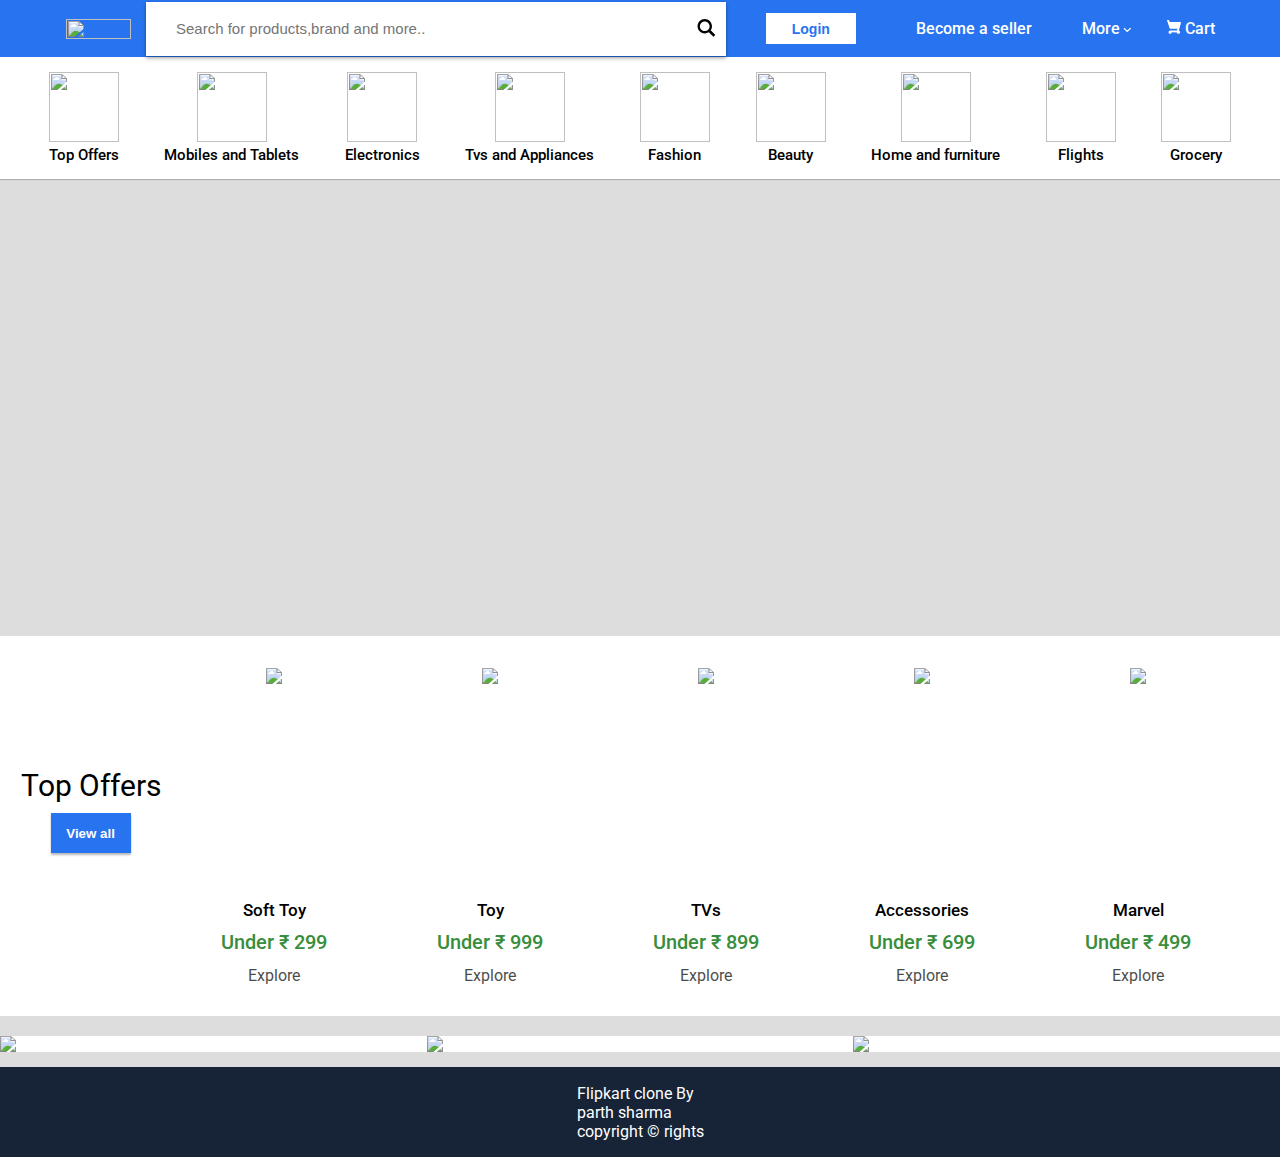
==== index.html @ 08022809 "flipkart clone" ====
<!DOCTYPE html>
<html lang="en">

<head>
    <meta charset="UTF-8">
    <meta http-equiv="X-UA-Compatible" content="IE=edge">
    <meta name="viewport" content="width=device-width, initial-scale=1.0">
    <title>proj</title>
    <link rel="stylesheet" href="/css/style.css">
    <link rel="stylesheet" href="/css/utils.css">
</head>

<body>
    <header>
        <nav>
            <div class="logo"> <img
                    src="https://static-assets-web.flixcart.com/fk-p-linchpin-web/fk-cp-zion/img/flipkart-plus_8d85f4.png">
            </div>
            <div class="search"> <input type="text" placeholder="Search for products,brand and more..">

                <button class="search-btn">
                    <svg width="20" height="20" viewBox="0 0 17 18" class="" xmlns="http://www.w3.org/2000/svg">
                        <g fill="" fill-rule="evenodd">
                            <path class="_34RNph"
                                d="m11.618 9.897l4.225 4.212c.092.092.101.232.02.313l-1.465 1.46c-.081.081-.221.072-.314-.02l-4.216-4.203">
                            </path>
                            <path class="_34RNph"
                                d="m6.486 10.901c-2.42 0-4.381-1.956-4.381-4.368 0-2.413 1.961-4.369 4.381-4.369 2.42 0 4.381 1.956 4.381 4.369 0 2.413-1.961 4.368-4.381 4.368m0-10.835c-3.582 0-6.486 2.895-6.486 6.467 0 3.572 2.904 6.467 6.486 6.467 3.582 0 6.486-2.895 6.486-6.467 0-3.572-2.904-6.467-6.486-6.467">
                            </path>
                        </g>
                    </svg>

                </button>


            </div>
            <div class="login">
                <button>Login</button>
            </div>
            <div class="seller"> Become a seller</div>
            <div class="more"> More

                <svg width="4.7" height="8" viewBox="0 0 16 27" xmlns="http://www.w3.org/2000/svg" class="zZ3yfL">
                    <path d="M16 23.207L6.11 13.161 16 3.093 12.955 0 0 13.161l12.955 13.161z" fill="#fff"
                        class="_2gTTdy"></path>
                </svg>

            </div>
            <div class="cart"> <svg class="V3C5bO" width="14" height="14" viewBox="0 0 16 16"
                    xmlns="http://www.w3.org/2000/svg">
                    <path class="_1bS9ic"
                        d="M15.32 2.405H4.887C3 2.405 2.46.805 2.46.805L2.257.21C2.208.085 2.083 0 1.946 0H.336C.1 0-.064.24.024.46l.644 1.945L3.11 9.767c.047.137.175.23.32.23h8.418l-.493 1.958H3.768l.002.003c-.017 0-.033-.003-.05-.003-1.06 0-1.92.86-1.92 1.92s.86 1.92 1.92 1.92c.99 0 1.805-.75 1.91-1.712l5.55.076c.12.922.91 1.636 1.867 1.636 1.04 0 1.885-.844 1.885-1.885 0-.866-.584-1.593-1.38-1.814l2.423-8.832c.12-.433-.206-.86-.655-.86"
                        fill="#fff"></path>
                </svg>
                Cart
            </div>
        </nav>
    </header>

    <section class="section-1">
        <div class="section-1-container">
            <div class="section-1-item">
                <img src="https://rukminim1.flixcart.com/fk-p-flap/128/128/image/178cf5a874cd697a.png?q=100
                " alt="">
                Top Offers
            </div>
            <div class="section-1-item">
                <img src="https://rukminim1.flixcart.com/fk-p-flap/128/128/image/e2268d56d09df684.png?q=100
                " alt="">
                Mobiles and Tablets

            </div>
            <div class="section-1-item">
                <img src="https://rukminim1.flixcart.com/fk-p-flap/128/128/image/6e3e1efa83bc56c3.png?q=100
                " alt="">
                Electronics
            </div>
            <div class="section-1-item">
                <img src="https://rukminim1.flixcart.com/fk-p-flap/128/128/image/b3e1225e6bda1c9e.png?q=100
                " alt="">
                Tvs and Appliances
            </div>
            <div class="section-1-item">
                <img src="https://rukminim1.flixcart.com/fk-p-flap/128/128/image/a11d5d13e54bf964.png?q=100
                " alt="">
                Fashion
            </div>
            <div class="section-1-item">
                <img src="https://rukminim1.flixcart.com/fk-p-flap/128/128/image/5f09b2d254acb48a.png?q=100
                " alt="">
                Beauty
            </div>
            <div class="section-1-item">
                <img src="https://rukminim1.flixcart.com/fk-p-flap/128/128/image/5972d5da375c81c7.png?q=100
                " alt="">
                Home and furniture
            </div>
            <div class="section-1-item">
                <img src="https://rukminim1.flixcart.com/fk-p-flap/128/128/image/1cfc2d91f717510a.png?q=100
                " alt="">
                Flights
            </div>
            <div class="section-1-item">
                <img src="https://rukminim1.flixcart.com/fk-p-flap/128/128/image/d154c0b4d536c1cf.png?q=100
                " alt="">
                Grocery
            </div>
        </div>

    </section>

    <section class="section2">
        <div class="section-2-container">
        </div>
    </section>

    <section class="section3">
        <div class="section-3-container"></div>
    </section>

<section class="section-4">
    <div class="section-4-container">
            <div class="offers">
                <div class="viewall">
                    Top Offers
                    <button>View all</button>
                </div>
            </div>
        <div class="section-4-list">
            <div class="section-4-item">
                <img src="https://rukminim1.flixcart.com/image/400/400/l1tmf0w0/stuffed-toy/2/c/q/3-feet-printed-foot-teddy-bear-stuffed-toys-latest-teddy-bear-90-original-imagdazpzwhhvkhu.jpeg?q=70
                ">
                <div class="section-4-head">Soft Toy</div>
                <div class="section-4-price">Under &#8377 299</div>
                <div class="section-4-explore"> Explore</div>
            </div>
            <div class="section-4-item">
                <img src="https://rukminim1.flixcart.com/image/400/400/kn0n6a80/remote-control-toy/i/t/l/mini-racing-4-channel-radio-control-rc-car-miss-chief-original-imagfs8264ewfmnw.jpeg?q=70
                ">
                <div class="section-4-head">Toy</div>
                <div class="section-4-price">Under &#8377 999</div>
                <div class="section-4-explore"> Explore</div>
            </div>
            <div class="section-4-item">
                <img src="https://rukminim1.flixcart.com/image/400/400/l51d30w0/television/1/k/j/-original-imagfsyu8nrz5gzg.jpeg?q=70
                ">
                <div class="section-4-head">TVs</div>
                <div class="section-4-price">Under &#8377 899</div>
                <div class="section-4-explore"> Explore</div>
            </div>
            <div class="section-4-item">
                <img src="https://rukminim1.flixcart.com/image/400/400/khuvxjk0-0/mouse/l/t/6/zeb-transformer-m-zebronics-original-imafxrugfftphbkk.jpeg?q=70
                ">
                <div class="section-4-head">Accessories</div>
                <div class="section-4-price">Under &#8377 699</div>
                <div class="section-4-explore"> Explore</div>
            </div>
            <div class="section-4-item">
                <img src="https://rukminim1.flixcart.com/image/400/400/kpft18w0/action-figure/w/l/m/iron-man-pvc-solar-bobble-head-in-standing-position-avenger-red-original-imag3njyfnkyaskf.jpeg?q=70
                ">
                <div class="section-4-head">Marvel</div>
                <div class="section-4-price"> Under &#8377 499</div>
                <div class="section-4-explore"> Explore</div>
            </div>
            <div class="section-4-item">
                <img src="https://rukminim1.flixcart.com/image/400/400/knoxnrk0/curtain/y/m/z/d-1-door-c-1-rod-pocket-flipkart-smartbuy-original-imag2azekmj26zfb.jpeg?q=70
                ">
                <div class="section-4-head"> House</div>
                <div class="section-4-price">Under &#8377 799</div>
                <div class="section-4-explore"> Explore</div>
            </div>
            
            <!-- </div> -->
            <div class="section-4-item">
                <img src="https://rukminim1.flixcart.com/image/400/400/jn3hocw0/microphone/d/c/e/boya-by-m1-3-5mm-electret-condenser-microphone-with-1-4-adapter-original-imaf9v2jhhakavks.jpeg?q=70
                ">
                <div class="section-4-head">Mobile Accessories</div>
                <div class="section-4-price">&#8377 299</div>
                <div class="section-4-explore"> Explore</div>
            </div>

        </div>   
    </div>

             

</section>
<section class="section-5">
    <img src="https://rukminim1.flixcart.com/fk-p-flap/960/960/image/d78dda604e158c5c.jpg?q=50
    " >
    <img src="https://rukminim1.flixcart.com/fk-p-flap/960/960/image/6e9e6f6130cddc96.jpg?q=50
    " >
    <img src="https://rukminim1.flixcart.com/fk-p-flap/960/960/image/2073732fc5e1fef2.jpg?q=50
    " >
</section>
<footer>
    <p> Flipkart clone By <BR><a href="mailto:ps13092007@gmail.com">parth sharma</a> <br> copyright &#169 rights</p>
</footer>
</body>
---- css/style.css ----
@import url('https://fonts.googleapis.com/css2?family=PT+Serif&display=swap');

* {
    margin: 0;
    padding: 0;
    box-sizing: border-box;
    /* overflow: hidden; */
}
body{
    font-family: Roboto,Arial,sans-serif;
    background-color:   #ddd;
}
:root {
    --primary-color: var(#2874f0)
}

header {
    background-color: #2874f0;    
    height: 57px;
}


header nav {
    display: flex;
    align-items: center;
    height: 100%;
    margin: 0 auto;
    max-width: 1248px;
    /* justify-content: center; */
}
header nav .logo{
    display: flex;
    min-width: 140px;
    justify-content: flex-end;
    margin-left: -25px;
}


header nav .logo img {
    width: 65px;
    height: 20px;
    cursor: pointer;


}

header .search {
    height: 6vh;
    width: 580px;
    display: flex;
    align-items: center;
    box-shadow: 0 2px 4px 0 rgba(0, 0, 0, 0.381);
    background-color: white;
    margin: 0 0 0 15px;
    
}
header .search input{
    height: 100%;
    width: 540px;
    border-radius: 2px;
    margin-left: 30px;
    /* padding: 0 8px; */
    border: none;
    outline: none;
    font-size: 15px
    
    
}
header .search .search-btn{
    height: 5vh;
    width:3vw ;
    background-color: white;
    border: none;
    cursor: pointer;
    padding: 0 8px;
    display: flex;
    align-items: center;
    border-radius: 0 2px 2px 0;
}
header .login{
    height: 100%;
    display: flex;
    align-items: center;
    margin: 0 40px;
}
header .login button{
    height: 31px;
    width: 7vw;
    font-size: 14px;
    font-weight: 600;
    padding: 5px 20px;
    color: #2874f0;
    background-color: white;
    border: none;
    cursor: pointer;

}

header .seller{
    
    margin: 0 20px;
    color: white;
    font-size: 16px;
    font-weight: 500;
    cursor: pointer;
}

header .more{
    margin: 0 30px;
    color: white;
    font-size: 16px;
    font-weight: 500;
    cursor: pointer;
}

header .more svg{
    margin-left: 1px;
    cursor: pointer;
    rotate: -90deg;
}
header .more svg:hover{
    rotate: 90deg;
}

header .cart{
    margin: 0 20px;
    color: white;
    font-size: 16px;
    font-weight: 500;
    cursor: pointer;
}

header .cart{
    margin-left:8px ;
    cursor: pointer;
}

.section-1{
    height: 122px;
    width: 100%;
    background-color: white;
    box-shadow: 0 1px 1px 0 rgba(0, 0, 0, 0.208);
}
.section-1-container{
    height: 100%;
    width:1228px;
    display: flex;
    align-items: center;
    justify-content: space-around;
    margin: 0 auto;
}
.section-1-item{
    height: 100%;
    display: flex;
    align-items: center;
    flex-direction: column;
    justify-content: center ;
    gap: 4px;
    font-size: 15px;
    font-weight: 500;
    cursor: pointer;
    color: rgb(0, 0, 0);
}
.section-1-item:hover{
    color: #2874f0;
}

.section-1-item img{
    height: 70px;
    width: 70px;
}

.section-2-container{
    margin-top: 20px;
    height: 280px;
    background-image: url(https://rukminim1.flixcart.com/fk-p-flap/3376/560/image/0735712fe84c602d.jpg?q=50);
    background-position: center;
    background-size: cover;
    background-repeat: no-repeat;
    cursor: pointer;
}


.section-3-container{
    margin-top: 20px;
    height: 122px;
    cursor: pointer;
    background-image: url(https://rukminim1.flixcart.com/fk-p-flap/2848/246/image/d56a3ed6d200038a.jpg?q=50
    );
    background-position: center;
    background-repeat: no-repeat;
    background-size: cover;
}

.section-4-container{
    margin: 15px 0 0 0 ;
    height: 380px;
    background-color: white;
    display: flex;
    justify-content: space-between;
    align-items: center;
}

.section-4 .offers{
    width: 300px;
    height: 100%;
    background-image: url(https://rukminim1.flixcart.com/fk-p-flap/278/278/image/1e483f8045ec13a8.jpg?q=90
    );
    background-repeat: no-repeat;
    background-position: bottom;
}
.section-4 .viewall{
    margin-top: 132px;
    display: flex;
    align-items: center;
    justify-content: center;
    font-size: 30px;
    font-weight: 400;
    flex-direction: column;

}
.section-4 .viewall button{
    margin-top: 10px;
    height: 40px;
    width: 80px;
    background-color: #2874f0;
    font-size: 10;
    font-weight: 600;
    color: white;
    border: none;
    cursor: pointer;
    box-shadow: 0 2px 2px 0 rgba(0, 0, 0, 0.281);
}
.section-4-list{
    height: 100%;
    width: calc(100%-300px);
    display: flex;
    overflow-x: auto;
    
    
}
.section-4-item{
    width: 230px;
    height: 100%;
    padding: 0 15px;
    display: flex;
    flex-direction: column;
    align-items: center;
    justify-content: center;
    margin-right: 30px;
}
.section-4-list img{
    height: 24vh;
   margin: 0 70px 0 70px;
   cursor: pointer;
}
.section-4-list img:hover{
    height: 25vh;
}
.section-4-head{
    margin-top: 16px;
    font-size: 17px;
    font-weight: 500;
    margin-bottom: 10px;
    cursor: pointer;
}

.section-4-price{
    color: #388e3c;
    font-size: 20px;
    font-weight: 500;
    cursor: pointer;
}
.section-4-explore{
    opacity: 0.7;
    margin-top: 12px;
    cursor: pointer;
}

.section-5{
display: flex;
justify-content: space-between;
overflow-y: auto;
margin-top: 20px;
background-color: white;

}
.section-5 img{
    width: 40%;
    margin-right: 20px;
}
 
footer{
    height: 10vh;
    width: 100%;
    background-color:#172337;
    color: white;
    display: flex;
    justify-content: center;
    align-items: center;
    margin-top: 15px;
}
footer a{
    text-decoration: none;
    color: white;
}
footer a:hover{
    color: #2874f0;
}
---- css/utils.css ----
@import url('https://fonts.googleapis.com/css2?family=Roboto:wght@300;400;500;700;900&display=swap');
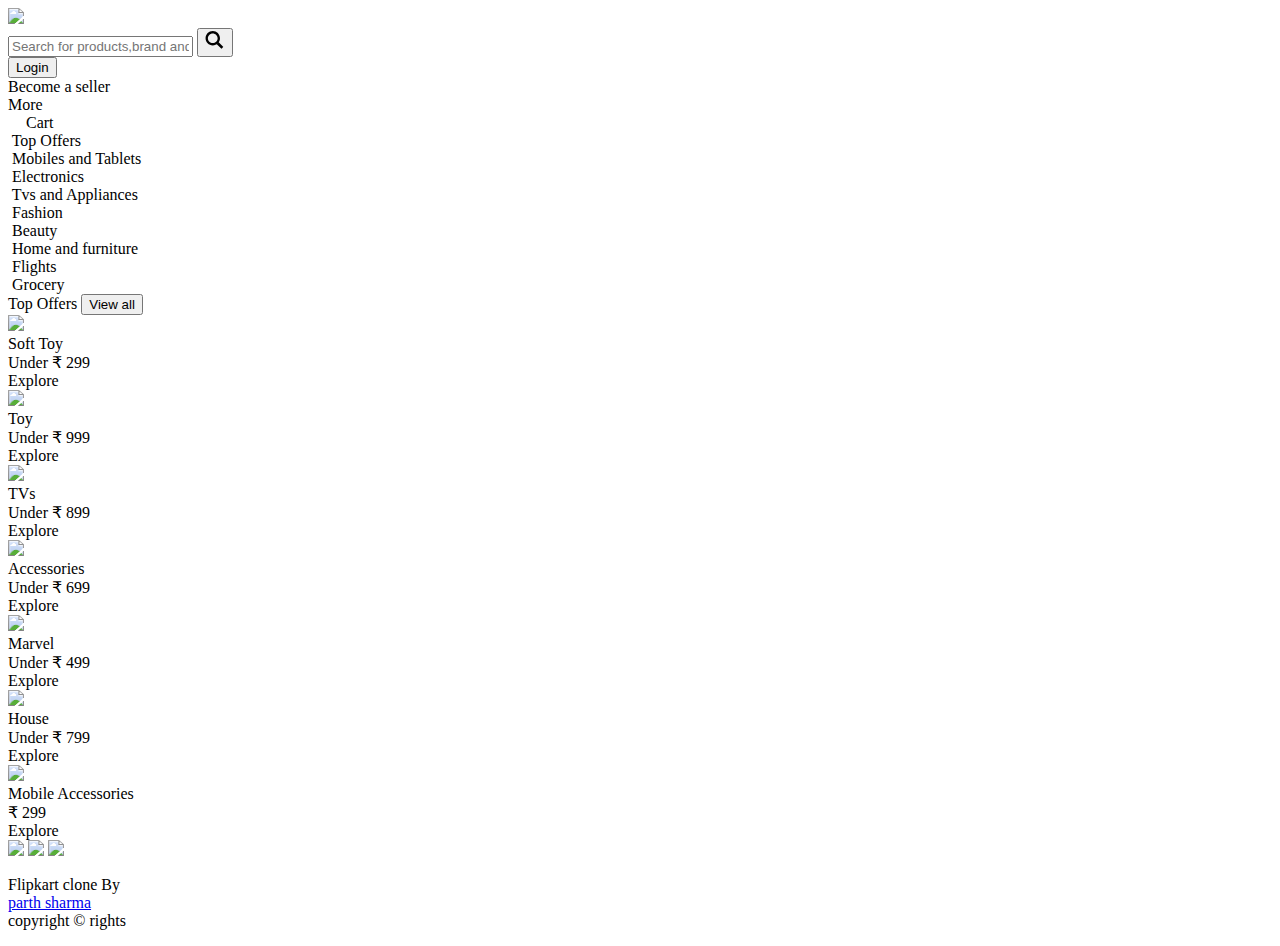
==== commit 0aa06074: "style" ====
--- a/index.html
+++ b/index.html
@@ -6,8 +6,8 @@
     <meta http-equiv="X-UA-Compatible" content="IE=edge">
     <meta name="viewport" content="width=device-width, initial-scale=1.0">
     <title>proj</title>
-    <link rel="stylesheet" href="/css/style.css">
-    <link rel="stylesheet" href="/css/utils.css">
+    <!-- <link rel="stylesheet" href="/css/style.css"> -->
+    
 </head>
 
 <body>
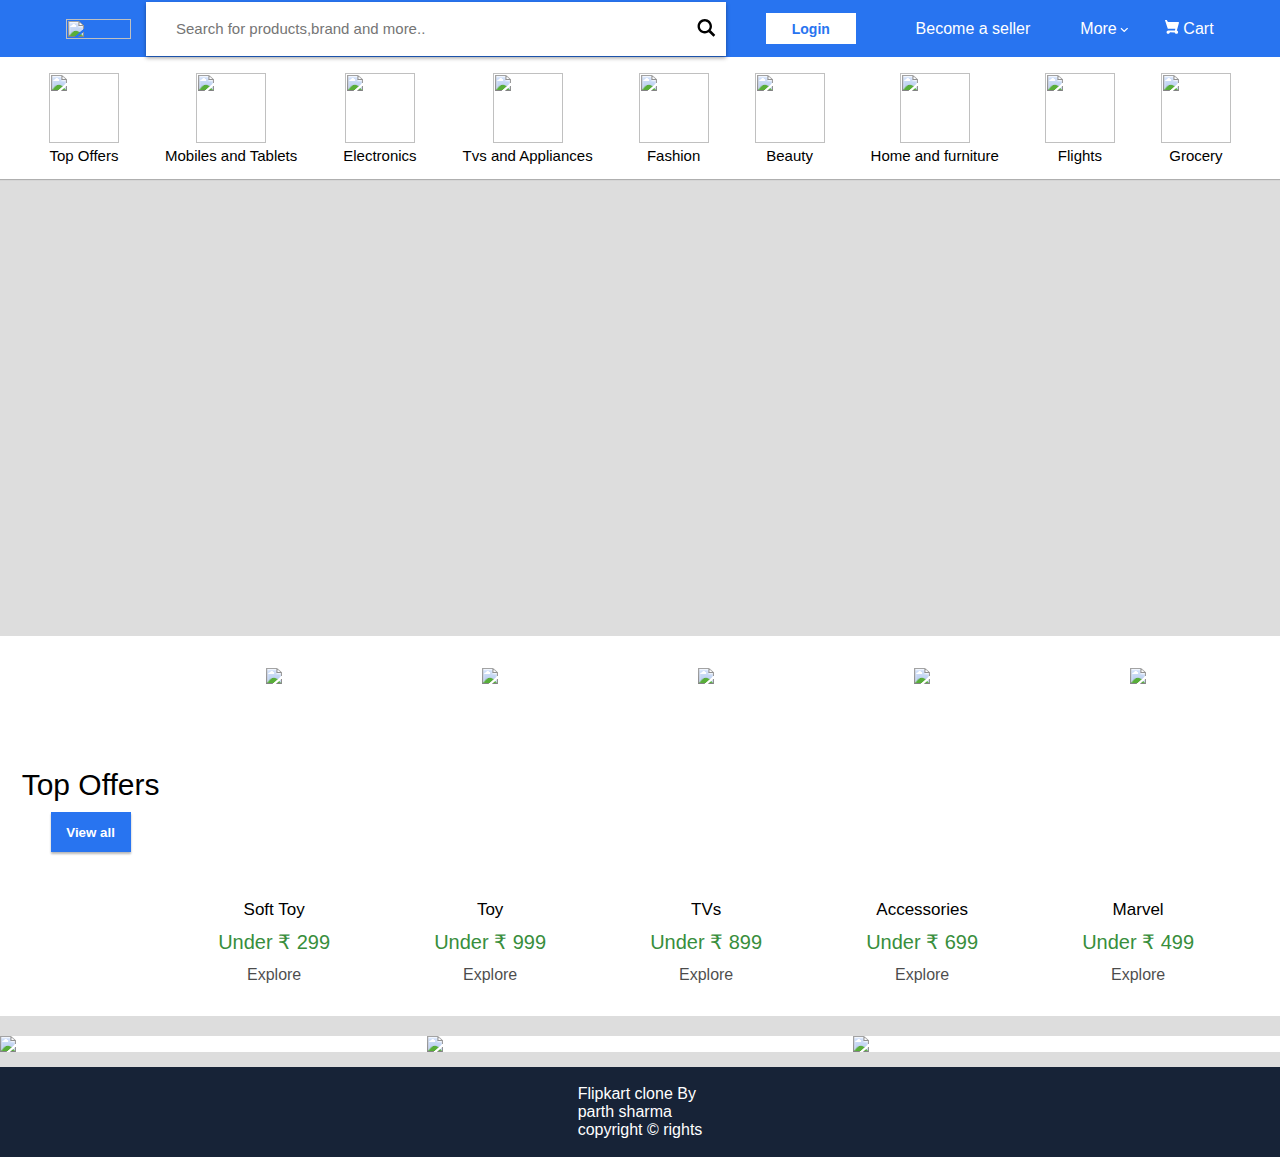
==== commit ef3d9f3f: "p" ====
--- a/index.html
+++ b/index.html
@@ -6,7 +6,7 @@
     <meta http-equiv="X-UA-Compatible" content="IE=edge">
     <meta name="viewport" content="width=device-width, initial-scale=1.0">
     <title>proj</title>
-    <!-- <link rel="stylesheet" href="/css/style.css"> -->
+    <link rel="stylesheet" type="text/css" href="style.css">
     
 </head>
 
--- a/style.css
+++ b/style.css
@@ -0,0 +1,309 @@
+@import url('https://fonts.googleapis.com/css2?family=PT+Serif&display=swap');
+
+* {
+    margin: 0;
+    padding: 0;
+    box-sizing: border-box;
+    /* overflow: hidden; */
+}
+body{
+    font-family: Roboto,Arial,sans-serif;
+    background-color:   #ddd;
+}
+:root {
+    --primary-color: var(#2874f0)
+}
+
+header {
+    background-color: #2874f0;    
+    height: 57px;
+}
+
+
+header nav {
+    display: flex;
+    align-items: center;
+    height: 100%;
+    margin: 0 auto;
+    max-width: 1248px;
+    /* justify-content: center; */
+}
+header nav .logo{
+    display: flex;
+    min-width: 140px;
+    justify-content: flex-end;
+    margin-left: -25px;
+}
+
+
+header nav .logo img {
+    width: 65px;
+    height: 20px;
+    cursor: pointer;
+
+
+}
+
+header .search {
+    height: 6vh;
+    width: 580px;
+    display: flex;
+    align-items: center;
+    box-shadow: 0 2px 4px 0 rgba(0, 0, 0, 0.381);
+    background-color: white;
+    margin: 0 0 0 15px;
+    
+}
+header .search input{
+    height: 100%;
+    width: 540px;
+    border-radius: 2px;
+    margin-left: 30px;
+    /* padding: 0 8px; */
+    border: none;
+    outline: none;
+    font-size: 15px
+    
+    
+}
+header .search .search-btn{
+    height: 5vh;
+    width:3vw ;
+    background-color: white;
+    border: none;
+    cursor: pointer;
+    padding: 0 8px;
+    display: flex;
+    align-items: center;
+    border-radius: 0 2px 2px 0;
+}
+header .login{
+    height: 100%;
+    display: flex;
+    align-items: center;
+    margin: 0 40px;
+}
+header .login button{
+    height: 31px;
+    width: 7vw;
+    font-size: 14px;
+    font-weight: 600;
+    padding: 5px 20px;
+    color: #2874f0;
+    background-color: white;
+    border: none;
+    cursor: pointer;
+
+}
+
+header .seller{
+    
+    margin: 0 20px;
+    color: white;
+    font-size: 16px;
+    font-weight: 500;
+    cursor: pointer;
+}
+
+header .more{
+    margin: 0 30px;
+    color: white;
+    font-size: 16px;
+    font-weight: 500;
+    cursor: pointer;
+}
+
+header .more svg{
+    margin-left: 1px;
+    cursor: pointer;
+    rotate: -90deg;
+}
+header .more svg:hover{
+    rotate: 90deg;
+}
+
+header .cart{
+    margin: 0 20px;
+    color: white;
+    font-size: 16px;
+    font-weight: 500;
+    cursor: pointer;
+}
+
+header .cart{
+    margin-left:8px ;
+    cursor: pointer;
+}
+
+.section-1{
+    height: 122px;
+    width: 100%;
+    background-color: white;
+    box-shadow: 0 1px 1px 0 rgba(0, 0, 0, 0.208);
+}
+.section-1-container{
+    height: 100%;
+    width:1228px;
+    display: flex;
+    align-items: center;
+    justify-content: space-around;
+    margin: 0 auto;
+}
+.section-1-item{
+    height: 100%;
+    display: flex;
+    align-items: center;
+    flex-direction: column;
+    justify-content: center ;
+    gap: 4px;
+    font-size: 15px;
+    font-weight: 500;
+    cursor: pointer;
+    color: rgb(0, 0, 0);
+}
+.section-1-item:hover{
+    color: #2874f0;
+}
+
+.section-1-item img{
+    height: 70px;
+    width: 70px;
+}
+
+.section-2-container{
+    margin-top: 20px;
+    height: 280px;
+    background-image: url(https://rukminim1.flixcart.com/fk-p-flap/3376/560/image/0735712fe84c602d.jpg?q=50);
+    background-position: center;
+    background-size: cover;
+    background-repeat: no-repeat;
+    cursor: pointer;
+}
+
+
+.section-3-container{
+    margin-top: 20px;
+    height: 122px;
+    cursor: pointer;
+    background-image: url(https://rukminim1.flixcart.com/fk-p-flap/2848/246/image/d56a3ed6d200038a.jpg?q=50
+    );
+    background-position: center;
+    background-repeat: no-repeat;
+    background-size: cover;
+}
+
+.section-4-container{
+    margin: 15px 0 0 0 ;
+    height: 380px;
+    background-color: white;
+    display: flex;
+    justify-content: space-between;
+    align-items: center;
+}
+
+.section-4 .offers{
+    width: 300px;
+    height: 100%;
+    background-image: url(https://rukminim1.flixcart.com/fk-p-flap/278/278/image/1e483f8045ec13a8.jpg?q=90
+    );
+    background-repeat: no-repeat;
+    background-position: bottom;
+}
+.section-4 .viewall{
+    margin-top: 132px;
+    display: flex;
+    align-items: center;
+    justify-content: center;
+    font-size: 30px;
+    font-weight: 400;
+    flex-direction: column;
+
+}
+.section-4 .viewall button{
+    margin-top: 10px;
+    height: 40px;
+    width: 80px;
+    background-color: #2874f0;
+    font-size: 10;
+    font-weight: 600;
+    color: white;
+    border: none;
+    cursor: pointer;
+    box-shadow: 0 2px 2px 0 rgba(0, 0, 0, 0.281);
+}
+.section-4-list{
+    height: 100%;
+    width: calc(100%-300px);
+    display: flex;
+    overflow-x: auto;
+    
+    
+}
+.section-4-item{
+    width: 230px;
+    height: 100%;
+    padding: 0 15px;
+    display: flex;
+    flex-direction: column;
+    align-items: center;
+    justify-content: center;
+    margin-right: 30px;
+}
+.section-4-list img{
+    height: 24vh;
+   margin: 0 70px 0 70px;
+   cursor: pointer;
+}
+.section-4-list img:hover{
+    height: 25vh;
+}
+.section-4-head{
+    margin-top: 16px;
+    font-size: 17px;
+    font-weight: 500;
+    margin-bottom: 10px;
+    cursor: pointer;
+}
+
+.section-4-price{
+    color: #388e3c;
+    font-size: 20px;
+    font-weight: 500;
+    cursor: pointer;
+}
+.section-4-explore{
+    opacity: 0.7;
+    margin-top: 12px;
+    cursor: pointer;
+}
+
+.section-5{
+display: flex;
+justify-content: space-between;
+overflow-y: auto;
+margin-top: 20px;
+background-color: white;
+
+}
+.section-5 img{
+    width: 40%;
+    margin-right: 20px;
+}
+ 
+footer{
+    height: 10vh;
+    width: 100%;
+    background-color:#172337;
+    color: white;
+    display: flex;
+    justify-content: center;
+    align-items: center;
+    margin-top: 15px;
+}
+footer a{
+    text-decoration: none;
+    color: white;
+}
+footer a:hover{
+    color: #2874f0;
+}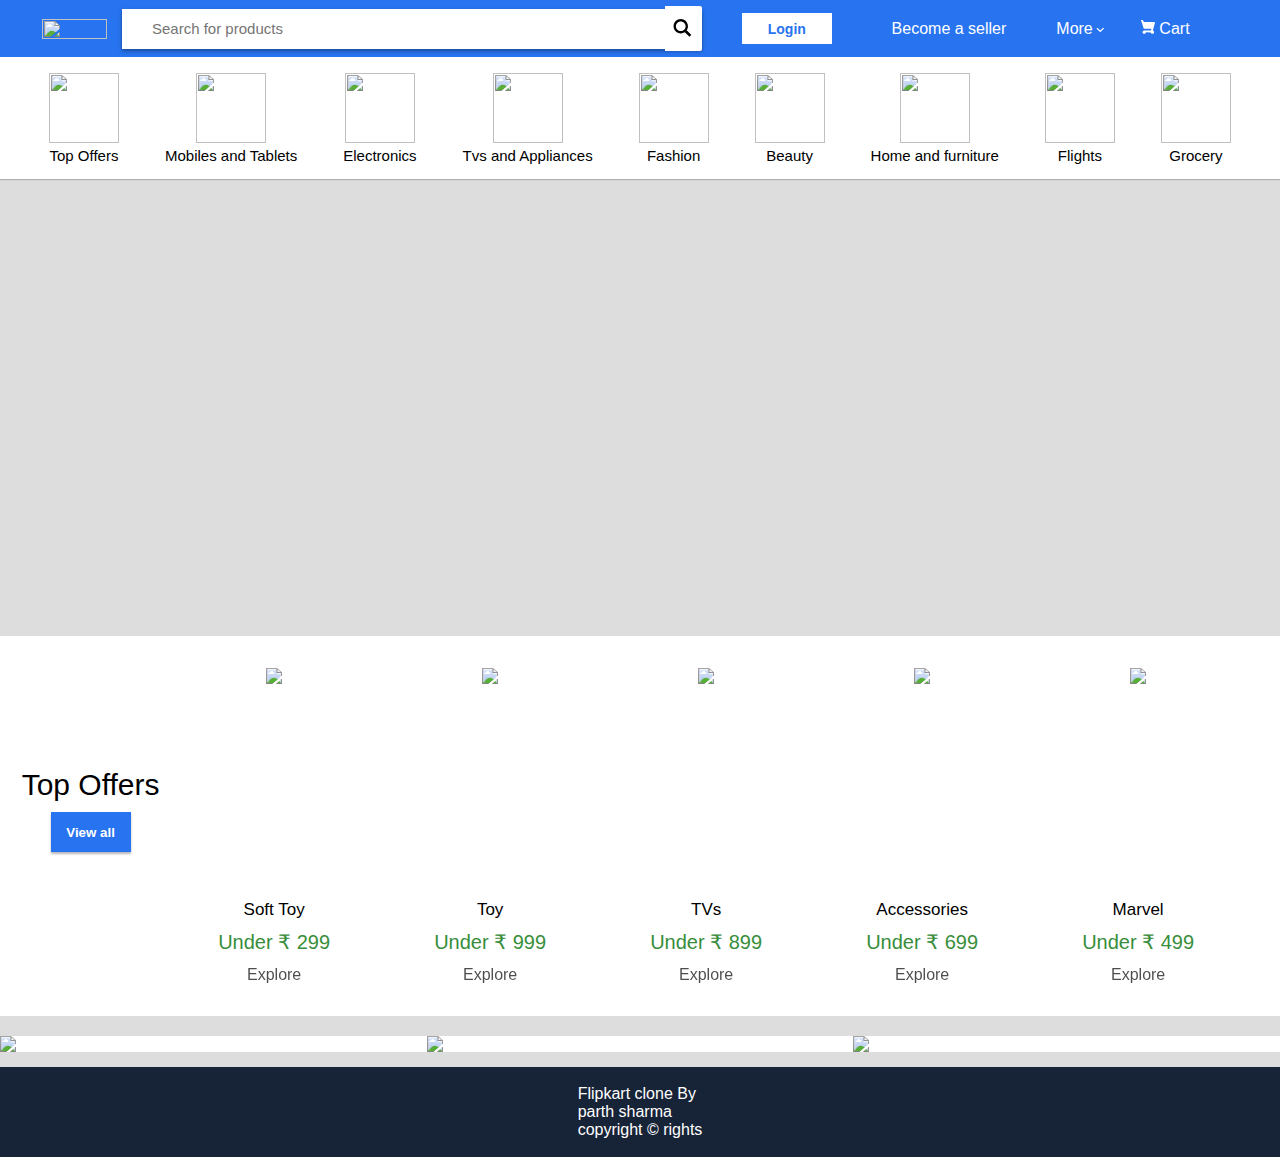
==== commit a86280f8: "responsiveness" ====
--- a/index.html
+++ b/index.html
@@ -5,18 +5,22 @@
     <meta charset="UTF-8">
     <meta http-equiv="X-UA-Compatible" content="IE=edge">
     <meta name="viewport" content="width=device-width, initial-scale=1.0">
-    <title>proj</title>
+    <title>flipkart</title>
+    <link rel="shortcut icon" href="https://static-assets-web.flixcart.com/www/promos/new/20150528-140547-favicon-retina.ico
+    " type="image/x-icon">
     <link rel="stylesheet" type="text/css" href="style.css">
+    
     
 </head>
 
 <body>
     <header>
-        <nav>
+        <nav >
+        <div class="logo-search-row">
             <div class="logo"> <img
                     src="https://static-assets-web.flixcart.com/fk-p-linchpin-web/fk-cp-zion/img/flipkart-plus_8d85f4.png">
             </div>
-            <div class="search"> <input type="text" placeholder="Search for products,brand and more..">
+            <div class="search"> <input type="text" placeholder="Search for products">
 
                 <button class="search-btn">
                     <svg width="20" height="20" viewBox="0 0 17 18" class="" xmlns="http://www.w3.org/2000/svg">
@@ -34,26 +38,37 @@
 
 
             </div>
-            <div class="login">
-                <button>Login</button>
-            </div>
-            <div class="seller"> Become a seller</div>
-            <div class="more"> More
-
-                <svg width="4.7" height="8" viewBox="0 0 16 27" xmlns="http://www.w3.org/2000/svg" class="zZ3yfL">
-                    <path d="M16 23.207L6.11 13.161 16 3.093 12.955 0 0 13.161l12.955 13.161z" fill="#fff"
-                        class="_2gTTdy"></path>
-                </svg>
-
-            </div>
-            <div class="cart"> <svg class="V3C5bO" width="14" height="14" viewBox="0 0 16 16"
-                    xmlns="http://www.w3.org/2000/svg">
-                    <path class="_1bS9ic"
-                        d="M15.32 2.405H4.887C3 2.405 2.46.805 2.46.805L2.257.21C2.208.085 2.083 0 1.946 0H.336C.1 0-.064.24.024.46l.644 1.945L3.11 9.767c.047.137.175.23.32.23h8.418l-.493 1.958H3.768l.002.003c-.017 0-.033-.003-.05-.003-1.06 0-1.92.86-1.92 1.92s.86 1.92 1.92 1.92c.99 0 1.805-.75 1.91-1.712l5.55.076c.12.922.91 1.636 1.867 1.636 1.04 0 1.885-.844 1.885-1.885 0-.866-.584-1.593-1.38-1.814l2.423-8.832c.12-.433-.206-.86-.655-.86"
-                        fill="#fff"></path>
-                </svg>
-                Cart
-            </div>
+            <div class="hamburger">
+                <div class="line"></div>
+                <div class="line"></div>
+                <div class="line"></div>
+            </div>
+        </div>
+            
+            <div class="hamcollapse">
+                <div class="login">
+                    <button>Login</button>
+                </div>
+                <div class="seller"> Become a seller</div>
+                <div class="more"> More
+    
+                    <svg width="4.7" height="8" viewBox="0 0 16 27" xmlns="http://www.w3.org/2000/svg" class="zZ3yfL">
+                        <path d="M16 23.207L6.11 13.161 16 3.093 12.955 0 0 13.161l12.955 13.161z" fill="#fff"
+                            class="_2gTTdy"></path>
+                    </svg>
+    
+                </div>
+                <div class="cart"> <svg class="V3C5bO" width="14" height="14" viewBox="0 0 16 16"
+                        xmlns="http://www.w3.org/2000/svg">
+                        <path class="_1bS9ic"
+                            d="M15.32 2.405H4.887C3 2.405 2.46.805 2.46.805L2.257.21C2.208.085 2.083 0 1.946 0H.336C.1 0-.064.24.024.46l.644 1.945L3.11 9.767c.047.137.175.23.32.23h8.418l-.493 1.958H3.768l.002.003c-.017 0-.033-.003-.05-.003-1.06 0-1.92.86-1.92 1.92s.86 1.92 1.92 1.92c.99 0 1.805-.75 1.91-1.712l5.55.076c.12.922.91 1.636 1.867 1.636 1.04 0 1.885-.844 1.885-1.885 0-.866-.584-1.593-1.38-1.814l2.423-8.832c.12-.433-.206-.86-.655-.86"
+                            fill="#fff"></path>
+                    </svg>
+                    Cart
+                </div>
+            </div>
+        
+           
         </nav>
     </header>
 
@@ -196,4 +211,7 @@
 <footer>
     <p> Flipkart clone By <BR><a href="mailto:ps13092007@gmail.com">parth sharma</a> <br> copyright &#169 rights</p>
 </footer>
-</body>+<script src="clone.js"></script>
+</body>
+
+</html>--- a/style.css
+++ b/style.css
@@ -5,18 +5,31 @@
     padding: 0;
     box-sizing: border-box;
     /* overflow: hidden; */
-}
-body{
-    font-family: Roboto,Arial,sans-serif;
-    background-color:   #ddd;
-}
+
+}
+
+body {
+    font-family: Roboto, Arial, sans-serif;
+    background-color: #ddd;
+    overflow: auto;
+}
+
 :root {
     --primary-color: var(#2874f0)
 }
 
 header {
-    background-color: #2874f0;    
+    background-color: #2874f0;
     height: 57px;
+    position: sticky;
+    top: 0;
+}
+
+header .logo-search-row {
+    display: flex;
+    text-align: center;
+    justify-content: center;
+
 }
 
 
@@ -28,11 +41,12 @@
     max-width: 1248px;
     /* justify-content: center; */
 }
-header nav .logo{
-    display: flex;
-    min-width: 140px;
+
+header nav .logo {
+    display: flex;
+    width: 100px;
     justify-content: flex-end;
-    margin-left: -25px;
+    margin-left: -9px;
 }
 
 
@@ -40,21 +54,23 @@
     width: 65px;
     height: 20px;
     cursor: pointer;
+    margin-top: 10px;
 
 
 }
 
 header .search {
-    height: 6vh;
+    height: 40px;
     width: 580px;
     display: flex;
     align-items: center;
     box-shadow: 0 2px 4px 0 rgba(0, 0, 0, 0.381);
     background-color: white;
     margin: 0 0 0 15px;
-    
-}
-header .search input{
+
+}
+
+header .search input {
     height: 100%;
     width: 540px;
     border-radius: 2px;
@@ -63,12 +79,11 @@
     border: none;
     outline: none;
     font-size: 15px
-    
-    
-}
-header .search .search-btn{
+}
+
+header .search .search-btn {
     height: 5vh;
-    width:3vw ;
+    width: 3vw;
     background-color: white;
     border: none;
     cursor: pointer;
@@ -77,13 +92,15 @@
     align-items: center;
     border-radius: 0 2px 2px 0;
 }
-header .login{
+
+header .login {
     height: 100%;
     display: flex;
     align-items: center;
     margin: 0 40px;
 }
-header .login button{
+
+header .login button {
     height: 31px;
     width: 7vw;
     font-size: 14px;
@@ -96,8 +113,8 @@
 
 }
 
-header .seller{
-    
+header .seller {
+
     margin: 0 20px;
     color: white;
     font-size: 16px;
@@ -105,7 +122,7 @@
     cursor: pointer;
 }
 
-header .more{
+header .more {
     margin: 0 30px;
     color: white;
     font-size: 16px;
@@ -113,16 +130,17 @@
     cursor: pointer;
 }
 
-header .more svg{
+header .more svg {
     margin-left: 1px;
     cursor: pointer;
     rotate: -90deg;
 }
-header .more svg:hover{
+
+header .more svg:hover {
     rotate: 90deg;
 }
 
-header .cart{
+header .cart {
     margin: 0 20px;
     color: white;
     font-size: 16px;
@@ -130,47 +148,75 @@
     cursor: pointer;
 }
 
-header .cart{
-    margin-left:8px ;
-    cursor: pointer;
-}
-
-.section-1{
+header .cart {
+    margin-left: 8px;
+    cursor: pointer;
+}
+
+header .hamcollapse {
+    display: flex;
+    justify-content: center;
+    align-items: center;
+}
+
+.hamburger {
+    position: relative;
+    cursor: pointer;
+    /* top: 10px; */
+    display: none;
+
+
+}
+
+.line {
+    width: 33%;
+    background-color: rgb(255, 255, 255);
+    height: 4px;
+    margin: 3px 3px;
+    width: 30px;
+
+
+}
+
+.section-1 {
     height: 122px;
     width: 100%;
     background-color: white;
     box-shadow: 0 1px 1px 0 rgba(0, 0, 0, 0.208);
 }
-.section-1-container{
-    height: 100%;
-    width:1228px;
+
+.section-1-container {
+    height: 100%;
+    width: 1228px;
     display: flex;
     align-items: center;
     justify-content: space-around;
     margin: 0 auto;
 }
-.section-1-item{
+
+.section-1-item {
     height: 100%;
     display: flex;
     align-items: center;
     flex-direction: column;
-    justify-content: center ;
+    justify-content: center;
     gap: 4px;
     font-size: 15px;
     font-weight: 500;
     cursor: pointer;
     color: rgb(0, 0, 0);
 }
-.section-1-item:hover{
+
+.section-1-item:hover {
     color: #2874f0;
 }
 
-.section-1-item img{
+.section-1-item img {
     height: 70px;
     width: 70px;
 }
 
-.section-2-container{
+.section-2-container {
     margin-top: 20px;
     height: 280px;
     background-image: url(https://rukminim1.flixcart.com/fk-p-flap/3376/560/image/0735712fe84c602d.jpg?q=50);
@@ -181,19 +227,19 @@
 }
 
 
-.section-3-container{
+.section-3-container {
     margin-top: 20px;
     height: 122px;
     cursor: pointer;
     background-image: url(https://rukminim1.flixcart.com/fk-p-flap/2848/246/image/d56a3ed6d200038a.jpg?q=50
-    );
+);
     background-position: center;
     background-repeat: no-repeat;
     background-size: cover;
 }
 
-.section-4-container{
-    margin: 15px 0 0 0 ;
+.section-4-container {
+    margin: 15px 0 0 0;
     height: 380px;
     background-color: white;
     display: flex;
@@ -201,15 +247,16 @@
     align-items: center;
 }
 
-.section-4 .offers{
+.section-4 .offers {
     width: 300px;
     height: 100%;
     background-image: url(https://rukminim1.flixcart.com/fk-p-flap/278/278/image/1e483f8045ec13a8.jpg?q=90
-    );
+);
     background-repeat: no-repeat;
     background-position: bottom;
 }
-.section-4 .viewall{
+
+.section-4 .viewall {
     margin-top: 132px;
     display: flex;
     align-items: center;
@@ -219,7 +266,8 @@
     flex-direction: column;
 
 }
-.section-4 .viewall button{
+
+.section-4 .viewall button {
     margin-top: 10px;
     height: 40px;
     width: 80px;
@@ -231,15 +279,17 @@
     cursor: pointer;
     box-shadow: 0 2px 2px 0 rgba(0, 0, 0, 0.281);
 }
-.section-4-list{
+
+.section-4-list {
     height: 100%;
     width: calc(100%-300px);
     display: flex;
     overflow-x: auto;
-    
-    
-}
-.section-4-item{
+
+
+}
+
+.section-4-item {
     width: 230px;
     height: 100%;
     padding: 0 15px;
@@ -249,15 +299,18 @@
     justify-content: center;
     margin-right: 30px;
 }
-.section-4-list img{
+
+.section-4-list img {
     height: 24vh;
-   margin: 0 70px 0 70px;
-   cursor: pointer;
-}
-.section-4-list img:hover{
+    margin: 0 70px 0 70px;
+    cursor: pointer;
+}
+
+.section-4-list img:hover {
     height: 25vh;
 }
-.section-4-head{
+
+.section-4-head {
     margin-top: 16px;
     font-size: 17px;
     font-weight: 500;
@@ -265,45 +318,179 @@
     cursor: pointer;
 }
 
-.section-4-price{
+.section-4-price {
     color: #388e3c;
     font-size: 20px;
     font-weight: 500;
     cursor: pointer;
 }
-.section-4-explore{
+
+.section-4-explore {
     opacity: 0.7;
     margin-top: 12px;
     cursor: pointer;
 }
 
-.section-5{
-display: flex;
-justify-content: space-between;
-overflow-y: auto;
-margin-top: 20px;
-background-color: white;
-
-}
-.section-5 img{
+.section-5 {
+    display: flex;
+    justify-content: space-between;
+    overflow-y: auto;
+    margin-top: 20px;
+    background-color: white;
+
+}
+
+.section-5 img {
     width: 40%;
     margin-right: 20px;
 }
- 
-footer{
+
+footer {
     height: 10vh;
     width: 100%;
-    background-color:#172337;
+    background-color: #172337;
     color: white;
     display: flex;
     justify-content: center;
     align-items: center;
     margin-top: 15px;
 }
-footer a{
+
+footer a {
     text-decoration: none;
     color: white;
 }
-footer a:hover{
+
+footer a:hover {
     color: #2874f0;
+}
+
+@media screen and (max-width:1230px) {
+    header nav {
+        flex-direction: column;
+        overflow: visible;
+    }
+
+    header {
+        height: 8vh;
+
+    }
+
+    header .logo-search-row {
+        margin-top: 20px;
+        margin-left: -129px;
+
+    }
+
+    header .logo-search-row .hamburger {
+        margin: 5px 0 0 0;
+    }
+
+    .section-1 {
+        overflow-x: auto;
+        width: 100%;
+        overflow-y: hidden;
+
+    }
+
+    .section-1-item {
+        margin: 0px 20px;
+        padding: auto;
+    }
+
+    .section2 {
+        height: 259px;
+        width: 100%;
+    }
+
+    .section-2-container {
+        background-size: cover;
+    }
+
+    header .logo img {
+        /* display: none; */
+        width: 30px;
+        margin-left: -40px;
+        margin-top: 10px;
+        margin-left: 15px;
+    }
+
+
+
+    header .search {
+        margin: 0 30px;
+    }
+
+    header .search input {
+        width: 380px;
+        margin-right: 20px;
+
+        margin: auto;
+
+    }
+
+    header .search .search-btn {
+        height: 40px;
+        width: 70px;
+    }
+
+    .hamburger {
+        display: block;
+    }
+
+    header .hamcollapse {
+        display: none;
+        height: 30vh;
+        width: 100%;
+        flex-direction: column;
+        background-color: var(--primary-color);
+        position: relative;
+        overflow: hidden;
+        margin: 20px;
+
+
+    }
+
+    header .hamcollapse .login {
+        margin: -40px 0px -30px 0px;
+    }
+
+    header .hamcollapse .login button {
+        width: 21vw;
+    }
+
+    header .hamcollapse .seller {
+        margin-bottom: 20px;
+    }
+
+    header .hamcollapse .more {
+        margin-bottom: 20px;
+    }
+
+    .section-4 .viewall {
+        margin-right: 50px;
+        margin-left: 50px;
+
+    }
+
+    .section-4-item {
+        margin-right:120px;
+    }
+    .section-5{
+        height: 32vh;
+    }
+    .section-5 img{
+        width:80%;
+    }
+}
+
+@media screen and (max-width:600px) {
+    header .search {
+        width: 100px;
+    }
+
+    .hamburger {
+        left: 107px;
+
+    }
 }